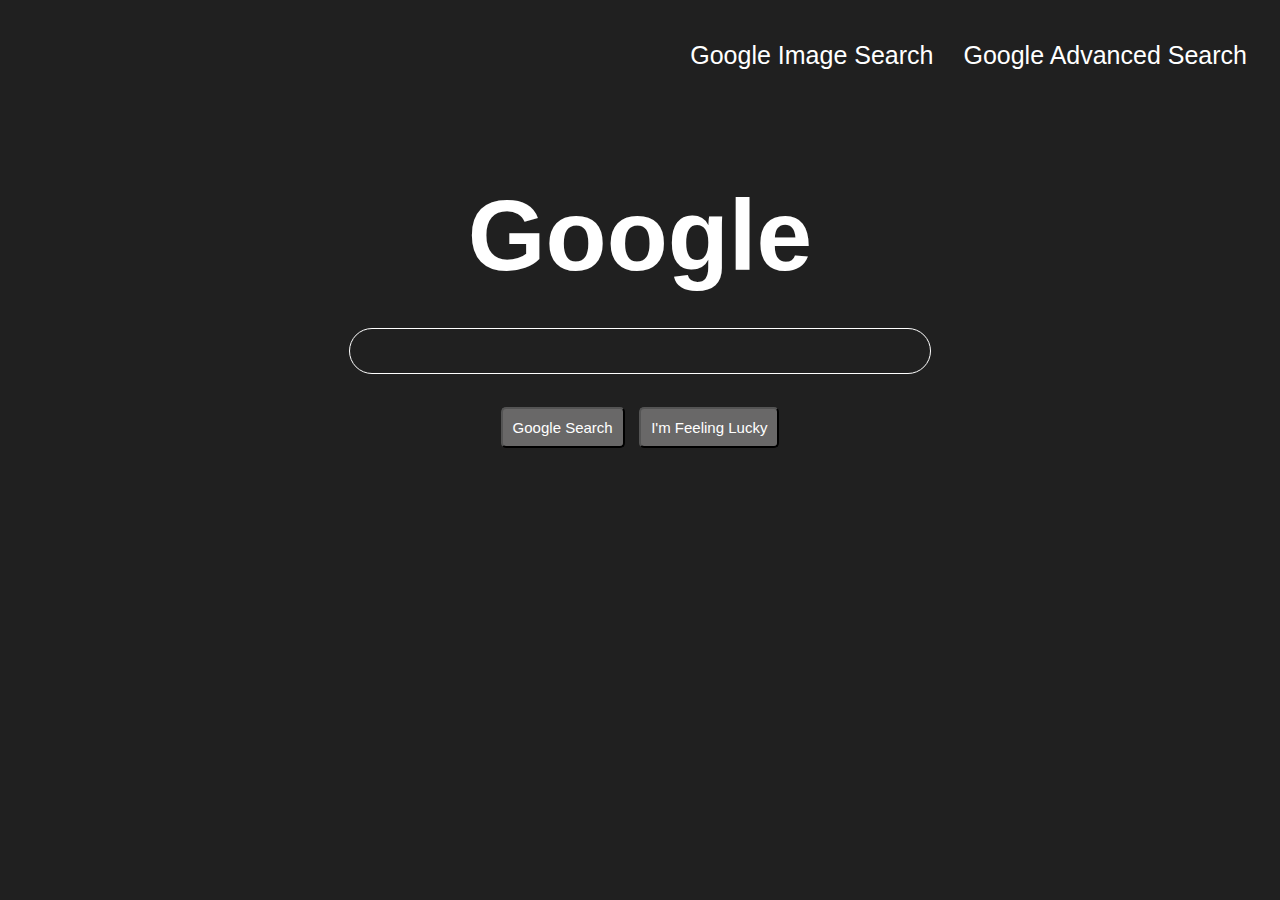
==== index.html @ 2e461480 "first commit" ====
<!DOCTYPE html>
<html lang="en">
    <head>
        <title>Search</title>

        <link rel="stylesheet" href="styles.css">
    </head>
    <body>

        <div>
            <ul class="links">
                <li><a class="item" href="image-search.html">Google Image Search</a></li>
                <li><a class="item"  href="advanced-search.html">Google Advanced Search</a></li>
            </ul>
        </div>

        <form class="search-form" action="https://google.com/search">
            <h1 class="google">Google</h1>
            <input class="search-box" type="text" name="q" size="30">
            <div>
                <input class="submit-button" type="submit" value="Google Search">
                <input type="submit" value="I'm Feeling Lucky" name="btnI" class="button submit-button">
            </div>
            
           
        </form>
    </body>
</html>
---- styles.css ----
body {
    background-color: rgb(32, 32, 32);
    color: white;
    font-family: "arial", "sans-serif";
}

.google {
    font-family: "arial", "sans-serif";
}
.links {
    display: flex;
    justify-content: flex-end;
    padding: 10px; 
}

.links li {
    font-size: 25px;
    margin: 15px;
    list-style: none;
}

.item {
    text-decoration: none;
    color: white;
}

.search-form {
    display: flex;
    justify-content: center;
    align-items: center;
    flex-direction: column;
}

.search-box {
    background-color: rgb(32, 32, 32);
    border: 1px solid white;
    font-size: 30px;
    border-radius: 25px;
    color: white;
}

.search-box:hover,
.search-box:focus {
    background-color: rgb(85, 85, 85);
}

.submit-button {
    font-size: 15px;
    margin-top: 28px;
    border-radius: 5px;
    background-color: rgb(105, 104, 104);
    color: white;
    padding: 10px;
}


.google {
    color: white;
    font-size: 100px;
    margin-bottom: 30px;
}

.search-heading {
    color: rgb(27, 25, 25);
    align-content: flex-start;
}

.location {
    color: red;
    font-size: 20px;
}


.input-headings {
    border: 1px solid red;
    display: flex;
    justify-content: space-between;
}

.search-form-advanced {
    display: inline-block;

}


.label-text {
    font-size: 22px;
}

label {
    display: inline-block;
    width: 190px;
  }

input {
    padding: 5px 10px;
    margin: 5px;
}

.submit-button-advanced {
    font-size: 15px;
    margin-top: 28px;
    border-radius: 5px;
    background-color: rgb(53, 63, 201);
    color: white;
    padding: 10px;
    justify-content: end;
}
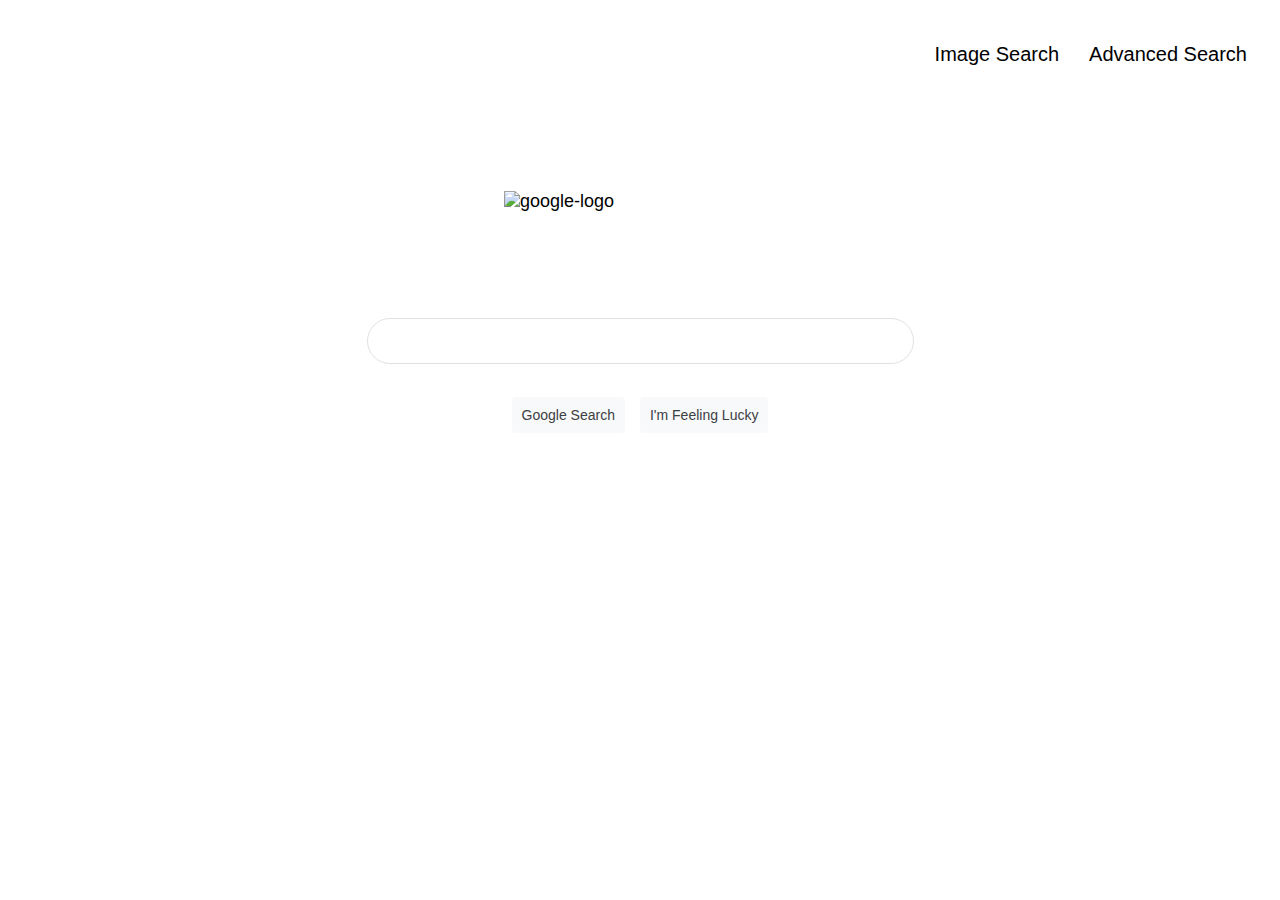
==== commit a84db10f: "Add google search, google images and advanced search" ====
--- a/index.html
+++ b/index.html
@@ -9,14 +9,17 @@
 
         <div>
             <ul class="links">
-                <li><a class="item" href="image-search.html">Google Image Search</a></li>
-                <li><a class="item"  href="advanced-search.html">Google Advanced Search</a></li>
+                <li><a class="item" href="image-search.html">Image Search</a></li>
+                <li><a class="item"  href="advanced-search.html">Advanced Search</a></li>
             </ul>
         </div>
-
+       
         <form class="search-form" action="https://google.com/search">
-            <h1 class="google">Google</h1>
-            <input class="search-box" type="text" name="q" size="30">
+            <img class="google" src="https://www.google.bg/images/branding/googlelogo/1x/googlelogo_color_272x92dp.png" 
+            alt="google-logo" 
+            width="272px" 
+            height="92px">
+            <input  class="search-box" type="text" name="q" size="28">
             <div>
                 <input class="submit-button" type="submit" value="Google Search">
                 <input type="submit" value="I'm Feeling Lucky" name="btnI" class="button submit-button">
--- a/styles.css
+++ b/styles.css
@@ -1,11 +1,21 @@
 body {
-    background-color: rgb(32, 32, 32);
-    color: white;
+    background-color: white;
+    color: black;
     font-family: "arial", "sans-serif";
+    font-size: 18px;
 }
 
 .google {
     font-family: "arial", "sans-serif";
+}
+
+.span-images {
+    color: #4285f4;
+    font-size: 16px/16px;
+    position: relative;
+    left: 115px;
+    bottom: 50px;
+
 }
 .links {
     display: flex;
@@ -13,18 +23,36 @@
     padding: 10px; 
 }
 
+.links-advanced {
+    display: flex;
+    justify-content: space-between;
+}
+
+.links-advanced li {
+    font-size: 20px;
+    margin-right: 50px;
+    margin-top: 15px;
+    list-style: none;
+}
+
 .links li {
-    font-size: 25px;
+    font-size: 20px;
     margin: 15px;
     list-style: none;
 }
 
 .item {
     text-decoration: none;
-    color: white;
+    color: black;
+}
+
+.item:hover {
+    text-decoration: underline;
+    
 }
 
 .search-form {
+    margin-top: 100px;
     display: flex;
     justify-content: center;
     align-items: center;
@@ -32,42 +60,81 @@
 }
 
 .search-box {
-    background-color: rgb(32, 32, 32);
-    border: 1px solid white;
+    transition: box-shadow .3s;
+    background-color: white;
+    border: 1px solid #dfe1e5;
     font-size: 30px;
     border-radius: 25px;
-    color: white;
+    color: black;
+    outline: none;
 }
 
 .search-box:hover,
 .search-box:focus {
-    background-color: rgb(85, 85, 85);
+    box-shadow: 0 0 8px rgba(33,33,33,.2); 
 }
 
 .submit-button {
-    font-size: 15px;
+    transition: box-shadow .3s;
+    font-size: 14px;
     margin-top: 28px;
-    border-radius: 5px;
-    background-color: rgb(105, 104, 104);
-    color: white;
+    border-radius: 4px;
+    background-color: #f8f9fa;
+    color: #3c4043;
     padding: 10px;
+    cursor: pointer;
+    border: 0px;
+}
+
+.submit-button:hover {
+    box-shadow: 0 0 8px rgba(33,33,33,.2); 
+    border: 1px solid #f8f9fa;
 }
 
 
 .google {
-    color: white;
-    font-size: 100px;
     margin-bottom: 30px;
 }
+
+label {
+    position: relative;
+  }
+  
+  label > .icon {
+    position: absolute;
+    top: 50%;
+    left: 10px;
+    transform: translateY(-50%);
+    color: silver;
+  }
+
+  
 
 .search-heading {
     color: rgb(27, 25, 25);
     align-content: flex-start;
 }
 
-.location {
+.advanced-search-span {
+    margin-top: 20px;
+    margin-bottom: 50px;
     color: red;
     font-size: 20px;
+    position: relative;
+    right: 600px;
+    top: 30px;
+}
+
+.appbar {
+    color: #d93025;
+    font-size: 20px;
+    margin: 25px 25px 25px 25px;
+}
+
+.appbar-border {
+    border-bottom: 1px solid #ebebeb;
+    margin-bottom: 50px;
+    margin-top: 25px;
 }
 
 
@@ -79,6 +146,7 @@
 
 .search-form-advanced {
     display: inline-block;
+
 
 }
 
@@ -105,4 +173,23 @@
     color: white;
     padding: 10px;
     justify-content: end;
+}
+
+.btn-container {
+    display: flex;
+
+    justify-content: flex-end;
+}
+
+.span-form-advanced {
+    font-size: 12px;
+}
+
+.form-box {
+    
+    margin: 30px 30px ;
+}
+
+.find-pages {
+    font-size: 25px;
 }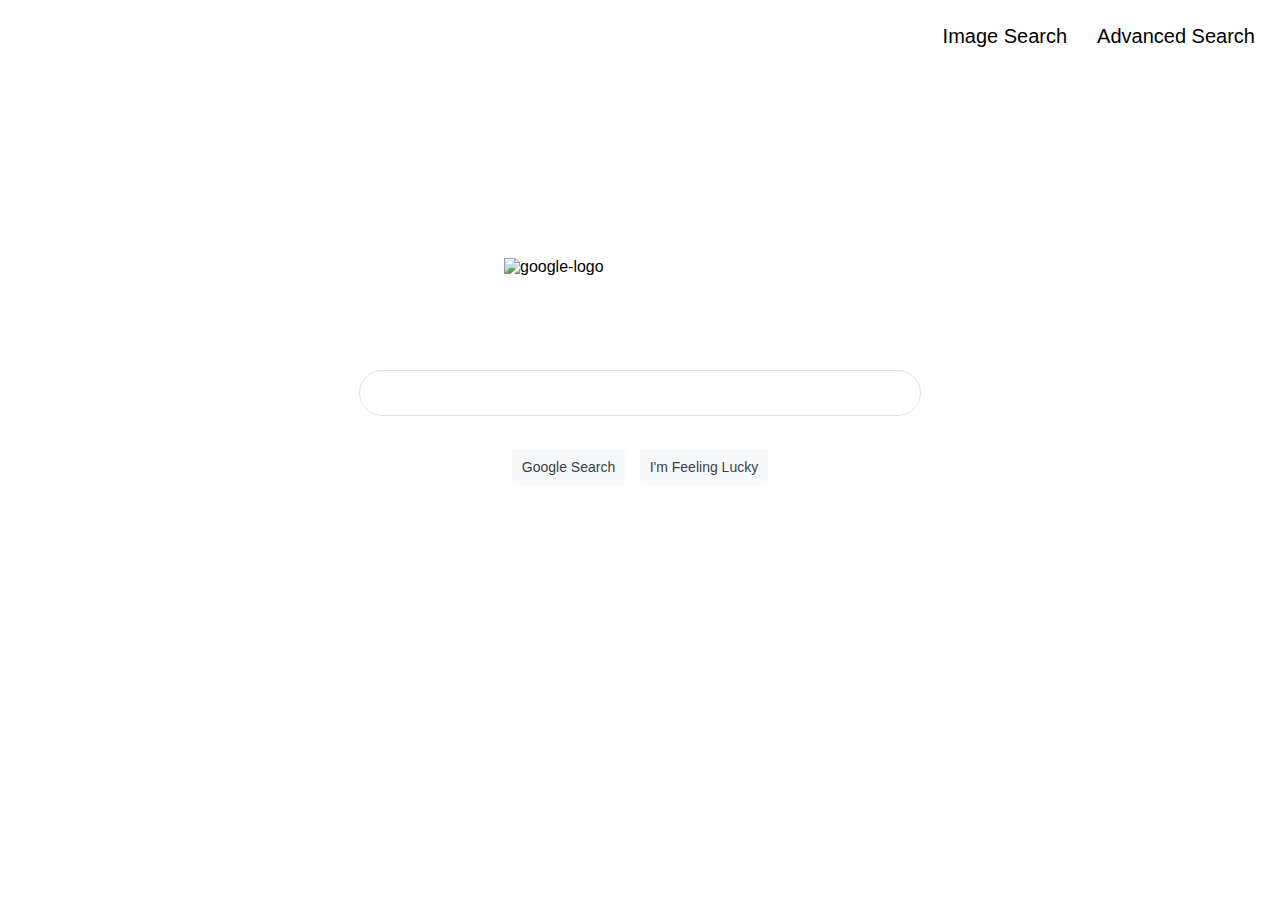
==== commit 5c832719: "Add Project0 Final" ====
--- a/index.html
+++ b/index.html
@@ -6,26 +6,34 @@
         <link rel="stylesheet" href="styles.css">
     </head>
     <body>
-
+        
+        <!--Navigation Links-->
         <div>
             <ul class="links">
                 <li><a class="item" href="image-search.html">Image Search</a></li>
                 <li><a class="item"  href="advanced-search.html">Advanced Search</a></li>
             </ul>
         </div>
-       
-        <form class="search-form" action="https://google.com/search">
+
+        <!--Container to hold Google logo img-->
+        <div class="page-container">
+            <div class="img-container">
             <img class="google" src="https://www.google.bg/images/branding/googlelogo/1x/googlelogo_color_272x92dp.png" 
-            alt="google-logo" 
-            width="272px" 
-            height="92px">
-            <input  class="search-box" type="text" name="q" size="28">
-            <div>
-                <input class="submit-button" type="submit" value="Google Search">
-                <input type="submit" value="I'm Feeling Lucky" name="btnI" class="button submit-button">
+                alt="google-logo" 
+                width="272px" 
+                height="92px">
             </div>
-            
-           
-        </form>
+        </div>
+        
+        <!--Search form, search bar and buttons-->
+            <form class="search-form" action="https://google.com/search">       
+                <input  class="search-box" type="text" name="q" size="28">
+                <div>
+                    <input class="submit-button" type="submit" value="Google Search">
+                    <input type="submit" value="I'm Feeling Lucky" name="btnI" class="button submit-button">
+                </div>
+            </form>
+        
+        </div>
     </body>
 </html>
--- a/styles.css
+++ b/styles.css
@@ -1,20 +1,26 @@
+* {
+    margin: 0;
+    padding: 0;
+}
+
 body {
+    height: 100vh;
     background-color: white;
     color: black;
     font-family: "arial", "sans-serif";
-    font-size: 18px;
-}
-
-.google {
-    font-family: "arial", "sans-serif";
+    font-size: 16px;
+}
+
+.form-group input {
+    width: 35%;
 }
 
 .span-images {
     color: #4285f4;
     font-size: 16px/16px;
     position: relative;
-    left: 115px;
-    bottom: 50px;
+    right: 50px;
+    bottom: 15px;
 
 }
 .links {
@@ -31,6 +37,7 @@
 .links-advanced li {
     font-size: 20px;
     margin-right: 50px;
+    margin-left: 20px;
     margin-top: 15px;
     list-style: none;
 }
@@ -51,8 +58,21 @@
     
 }
 
+.page-container {
+    display: flex;
+    min-height: 92px;
+    max-height: 292px;
+    height: calc(100% - 560px);
+    justify-content: center;
+ 
+}
+
+.img-container {
+    display: flex;
+    align-items: end;
+}
+
 .search-form {
-    margin-top: 100px;
     display: flex;
     justify-content: center;
     align-items: center;
@@ -67,6 +87,7 @@
     border-radius: 25px;
     color: black;
     outline: none;
+    padding-left: 25px;
 }
 
 .search-box:hover,
@@ -91,9 +112,8 @@
     border: 1px solid #f8f9fa;
 }
 
-
 .google {
-    margin-bottom: 30px;
+    margin-bottom: 15px;
 }
 
 label {
@@ -108,8 +128,6 @@
     color: silver;
   }
 
-  
-
 .search-heading {
     color: rgb(27, 25, 25);
     align-content: flex-start;
@@ -128,7 +146,7 @@
 .appbar {
     color: #d93025;
     font-size: 20px;
-    margin: 25px 25px 25px 25px;
+    margin: 20px 20px 20px 20px;
 }
 
 .appbar-border {
@@ -137,17 +155,15 @@
     margin-top: 25px;
 }
 
-
-.input-headings {
-    border: 1px solid red;
-    display: flex;
-    justify-content: space-between;
-}
-
 .search-form-advanced {
-    display: inline-block;
-
-
+    margin: 50px 50px;
+}
+
+.search-form-advanced .form-group {
+    display: flex;
+    align-items: center;
+    margin-top: 10px;
+    padding: 5px 0;
 }
 
 
@@ -169,27 +185,63 @@
     font-size: 15px;
     margin-top: 28px;
     border-radius: 5px;
-    background-color: rgb(53, 63, 201);
+    background-color: #4d90fe;
     color: white;
     padding: 10px;
-    justify-content: end;
+  
+  
 }
 
 .btn-container {
     display: flex;
-
     justify-content: flex-end;
 }
 
 .span-form-advanced {
-    font-size: 12px;
+    font-size: 10px;
 }
 
 .form-box {
-    
+    display: flex;
+    justify-content: start;    
     margin: 30px 30px ;
 }
 
 .find-pages {
     font-size: 25px;
-}+}
+
+.adv-txtinput {
+    width: auto;
+}
+
+@media (max-width: 1000px) {
+    .span-form-advanced {
+        display: none;
+    }
+    
+}
+
+.btn-container-adv {
+    border: 1px solid green;
+    width: 50%;
+    display: flex;
+    justify-content: end;
+    
+}
+
+.form-box-adv {
+    width: 100%;
+    clear: both;
+}
+
+.form-group {
+    clear: both;
+    vertical-align: baseline;
+    display: flex;
+}
+
+.right-align {
+    display: flex;
+    justify-content: center;
+}
